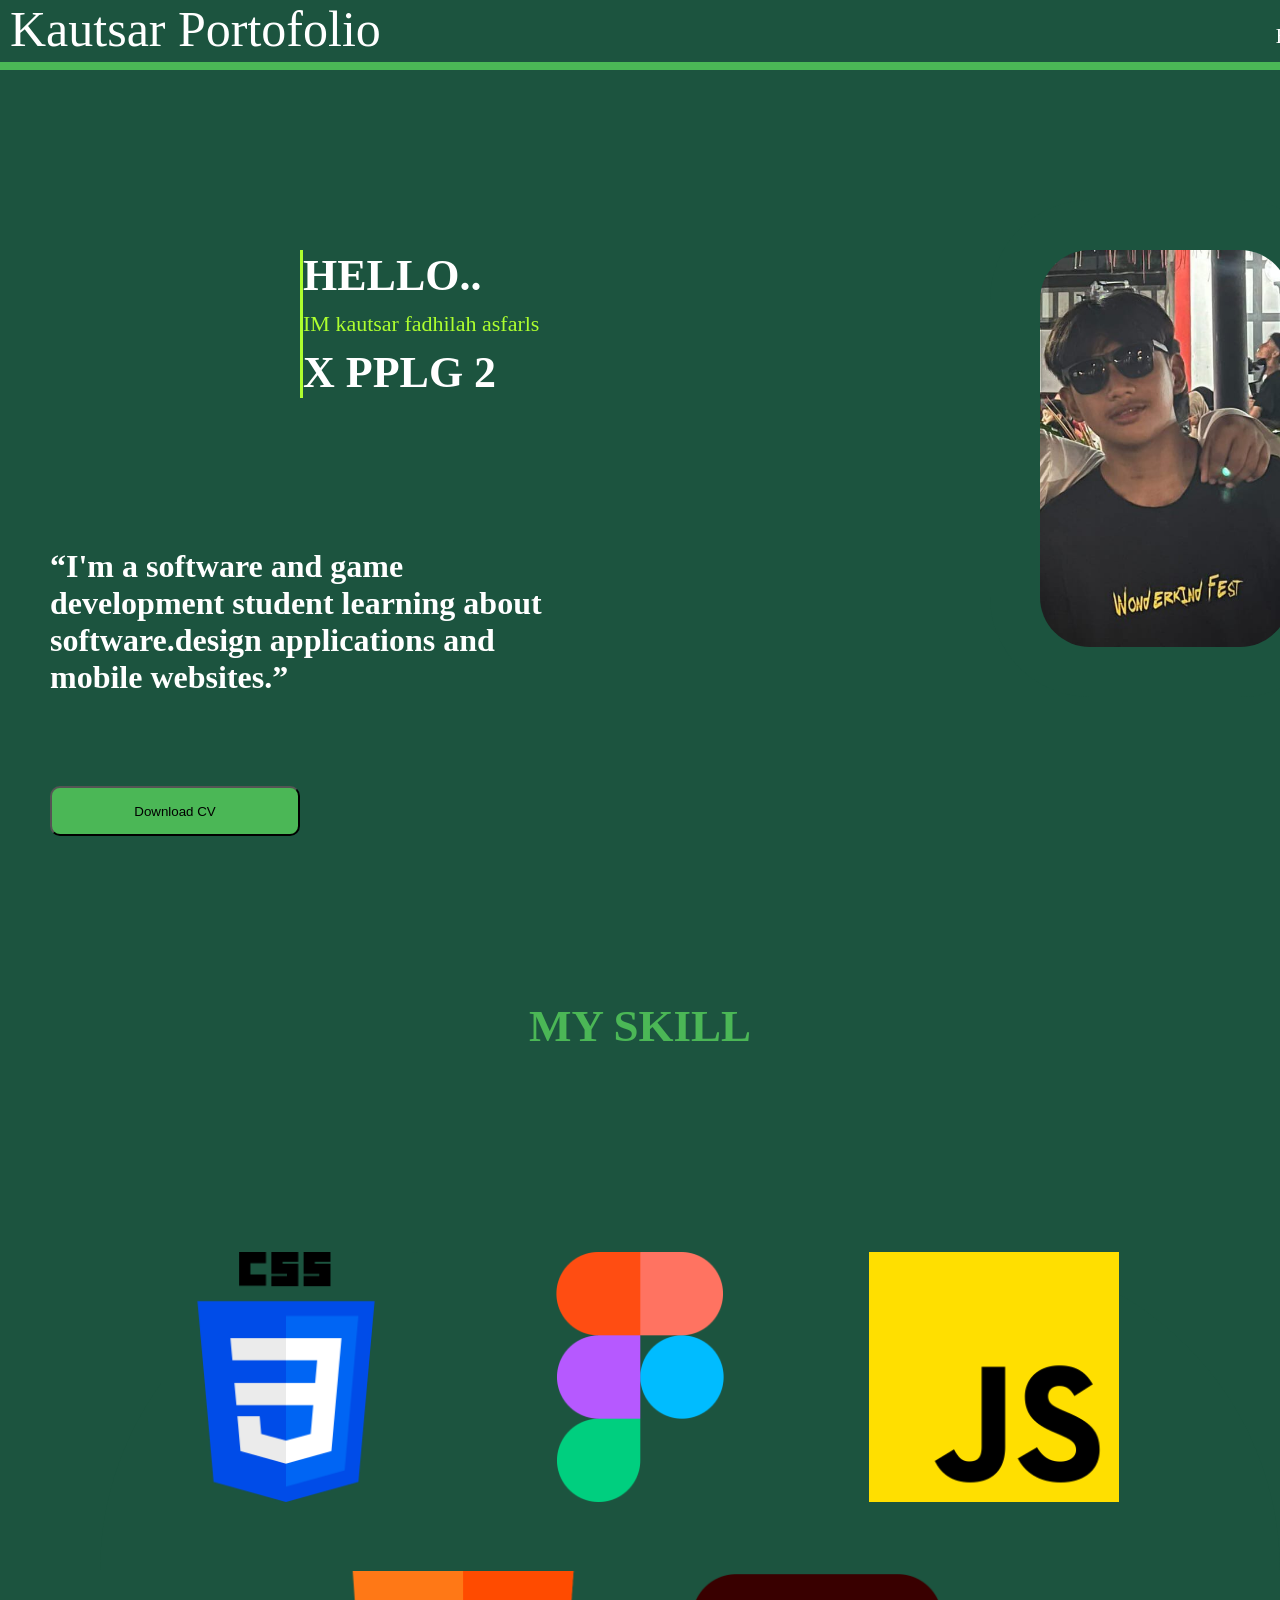
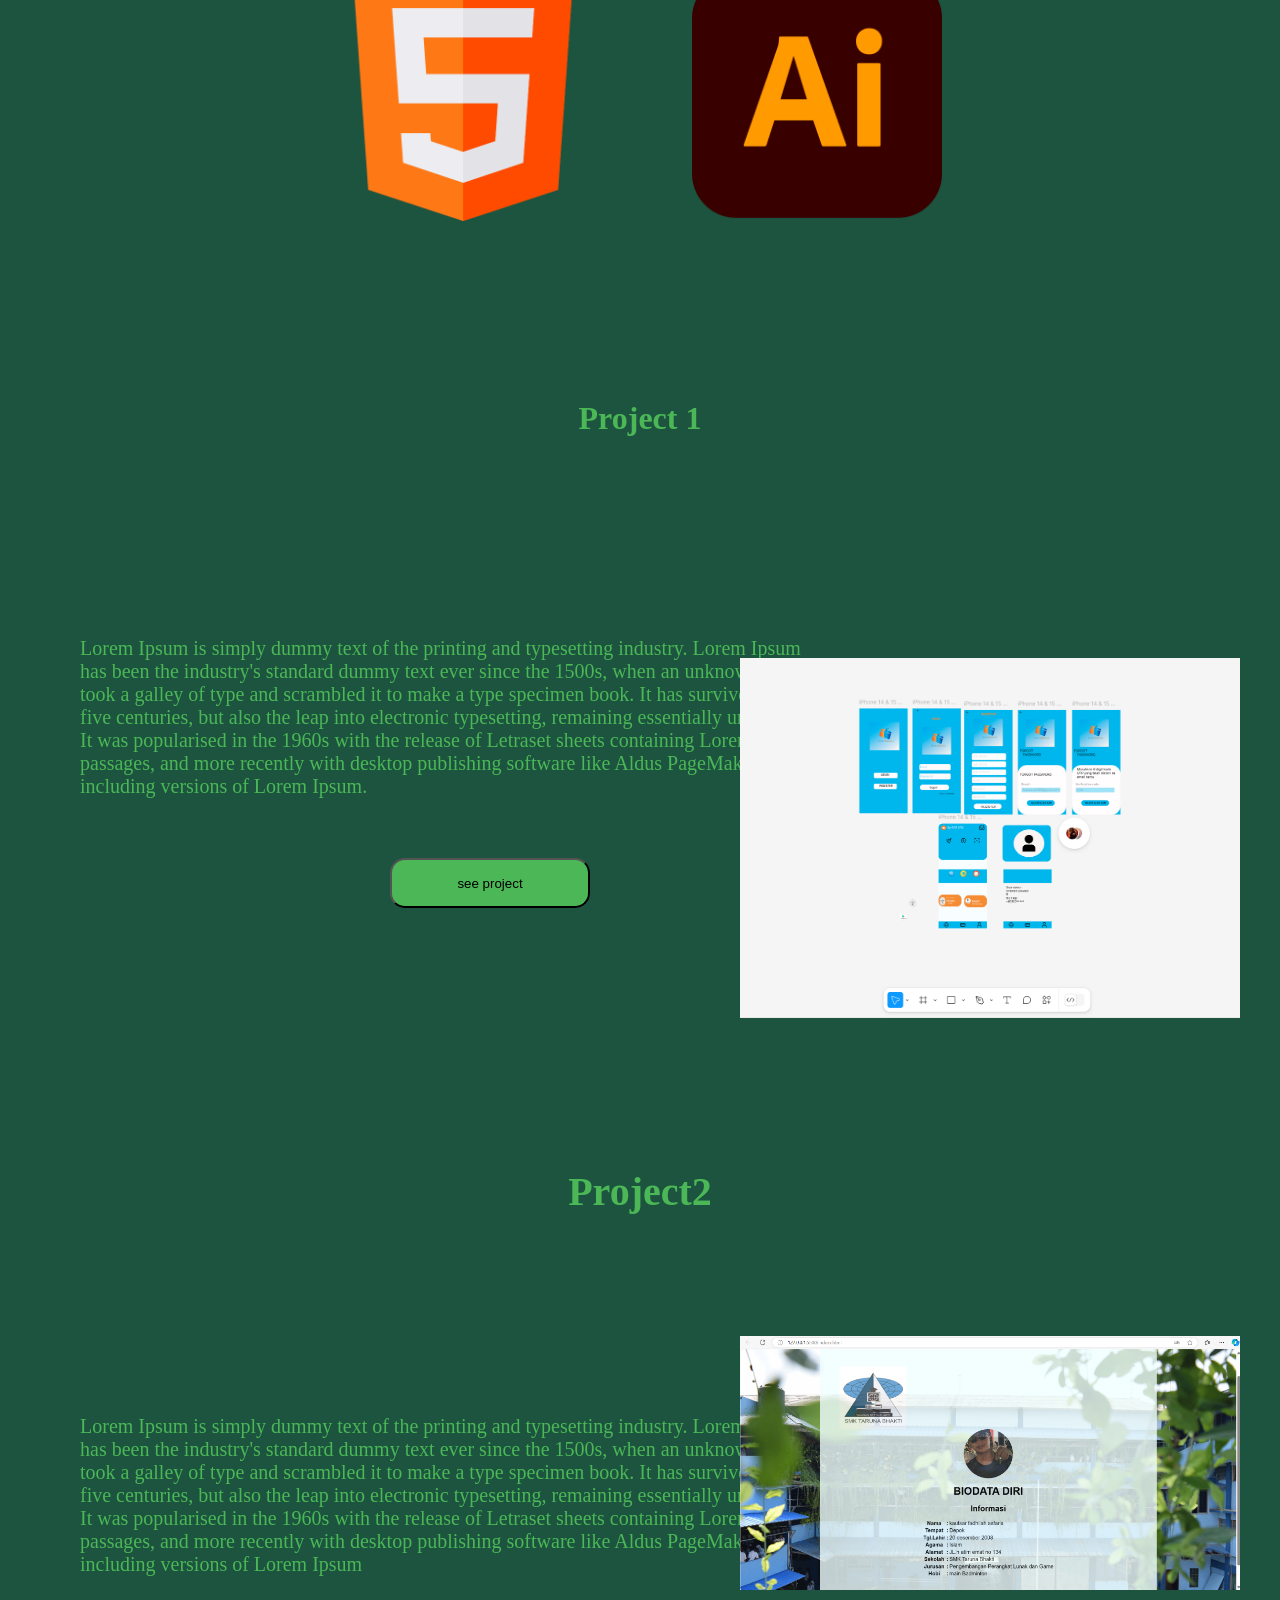
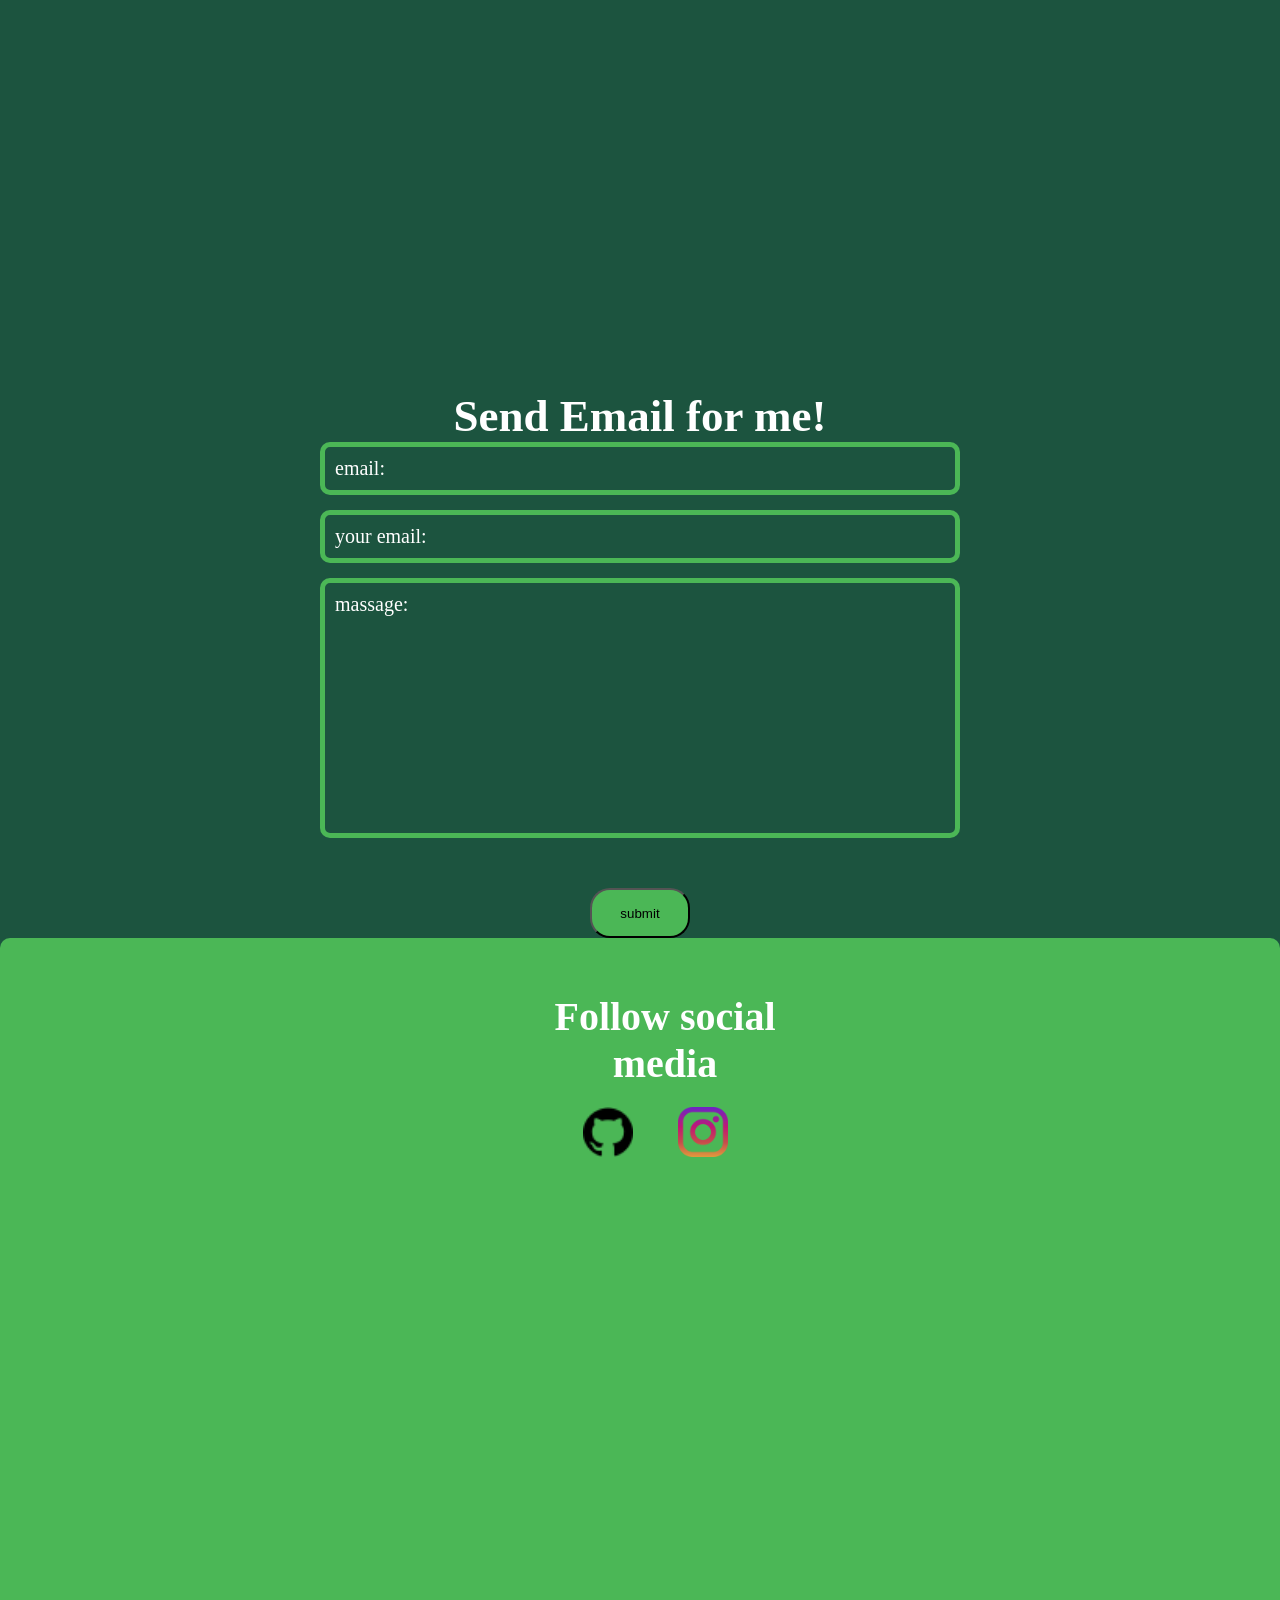
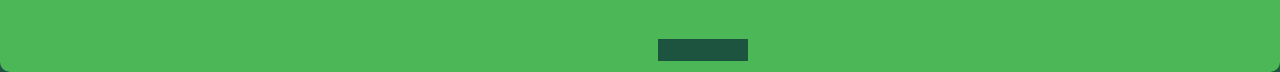
==== indeks.html @ bbcbbed4 "first commit" ====
<html lang="en">
<head>
    <meta charset="UTF-8">
    <meta name="viewport" content="width=, initial-scale=1.0">
    <title>Project</title>

    <link rel="stylesheet" href="style.css">
</head>
<body>
    <div class="container">

        <!--Navbar-->
        <nav>
            <div class="navbar">
                <div class="logo">
                    <p>Kautsar Portofolio</p>
                </div>
                <!-- Navbar Kanan -->
                <div class="menu">
                    
                   
                    <ul type="none">
                        <li><a href="#Home">Home</a></li>
                        <li><a href="#skill">Skills</a></li>
                        <li><a href="#Project">Project</a></li>
                        <li><a href="#contact">Contact</a></li>
                        <a href="#"><img src="github.png" alt=""></a>
                    </ul>
                </div>
            
            </nav>
            
           
        </div>
        <div class="atas" id="Home">
            <div class="text">
                <div class="hub">
                    <h1> HELLO..</h1>
                    <p>IM kautsar fadhilah asfarls</p>
                    <h1>X PPLG 2</h1>
                </div>
                <h1>“I'm a software and game development student learning about software.design applications and mobile websites.”</h1>
                <a href="Untitled.pdf" download="">
                    <button class="download-button">Download CV</button>
                    </a>
                </div>
            <div class="foto">
               <img src="poto gua.jpg">
            </div>
        </div>
        <div class="kosong"></div>


        <div class="skill" id= "skill">
            <h1> MY SKILL</h1>
            
            <div class="skillFoto">
                <img src="css-3.png" alt="">
                <img src="logofigma.png" alt="">
                <img src="js.png" alt="">

                <div class="skilFotoBawah">

                <img src="html.png" alt="">
                <img src="illustrator.png" alt="">

                </div>
               
            </div>
        </div>

        <div class="Project" id="Project">
            <div class="project1">
                <h1>Project 1</h1>
                <p>Lorem Ipsum is simply dummy text of the printing and typesetting industry. Lorem Ipsum has been the industry's standard dummy text ever since the 1500s, 
                    when an unknown printer took a galley of type and scrambled it to make a type specimen book. It has survived not only five centuries, but also the leap into electronic typesetting, 
                    remaining essentially unchanged. It was popularised in the 1960s with the release of Letraset sheets containing Lorem Ipsum passages, and more recently with desktop publishing software
                     like Aldus PageMaker including versions of Lorem Ipsum.</p>

                     <a href="https://www.figma.com/design/4GSDdHH0oitYnfUEFlZ90K/Untitled?node-id=0-1&t=H4zI7VoVoxgJCjQd-1" target="_blank"><button class="button-project">see project</button></a>

                     <div class="projectFoto">
                        <img src="figma.png" alt="">
                     </div>
                   

            </div>
           
            <div class="project2">
                <h1>Project2</h1>
                <p>Lorem Ipsum is simply dummy text of the printing and typesetting industry. Lorem Ipsum has been the industry's standard dummy text ever since the 1500s, 
                    when an unknown printer took a galley of type and scrambled it to make a type specimen book. It has survived not only five centuries, but also the leap into electronic typesetting, 
                    remaining essentially unchanged. It was popularised in the 1960s with the release of Letraset sheets containing Lorem Ipsum passages, and more recently with desktop publishing software
                     like Aldus PageMaker including versions of Lorem Ipsum </p>
                     

                     <div class="potoProject"></div>
                     <img src="biodata 2.png" alt="">
            </div>
            </div>

            <div class="longkap"></div>

            <div class="contact" id="contact">
                <h1>Send Email for me!</h1>
                <form action="https://formspree.io/f/xzzbqdya" method="post" target="_blank">
                    <a type="email">
                        <input type="text" name="name" placeholder="email:"></imput>
                        <input type="email" name="email" placeholder="your email:"></imput>
                    </a>
                    <textarea
                    rows="10"
                    type="text"
                    name="messages"
                    placeholder="massage:"></textarea>

                    <button type="submit" class="buton">submit</button>
                </form>

            </div>

            <div class="text">
               
            </div>
            <footer>
            <div class="footer">
                <h1>Follow social media</h1>
                <a class="github" href="https://github.com/kautsar201208"><img src="github.png" alt=""></a>
                <a class="IG" href="https://www.instagram.com/sarrimie_/"><img src="./instagram (1).png" alt=""></a>
                

            </div>
            </footer>
    </div>

</body>
</html>
---- style.css ----
*{
    margin: 0;
    padding: 0;
    box-sizing: border-box;
    text-align: center;
    background-color: #1C543F;
}
.navbar{
    background-color: #1C543F;
    border-style: none none solid none;
    border-color: #1C543F;
    width: 100%;
    height: 70px;
    
    display: flex;
    position: fixed;
    top: 0%;
    z-index: 1;
    border-bottom: 8px solid #4BB756 ;
}


.kosong{
    background-color: 4BB756;
}
.logo p{
    font-size: 50px;
    position: relative;
    left: 10px;
    color: white;
}
.menu a{
    color: white;
    
    display: flex;
    text-decoration: none;
    text-align: center;
    margin-right: 25px;
    
    font-size: 20px;
    
}
.menu a:hover{
    color: black;
}
.menu ul{
    right: -900px;
    position: relative;
    padding: 5px;
    margin: 0;
    display: flex;
    top: 20px;
    
}
.logoimg img{
    width: 55px;
    margin: 7px;
    position: relative;
    right: -1080px;
}
.atas{
    
    width: 100%;
    height: 100%;
    margin-top: 100px;
    
}
.foto img{
    width: 350px;
    margin-top: 100px;
    position: relative;
    margin-right: -500px;
    border: 50px solid #1C543F;
    border-radius: 100PX;
    
}
.text{
    color: white;
    margin-top: 150px;
    width: 500px;
    float: left;
    text-align: left;
    margin-left: 50px;
}
.text h1{
    text-align: left;
}
.text button{
    background-color: #4BB756;
    width: 250px;
    height: 50px;
    border-radius: 10px;
    margin-top: 90px;
    margin-right: 100px ;
}
.download-button:hover{
    background-color: green;
}
.hub h1, p{
    margin-bottom: 10px;
    text-align: left;
    
}
.hub p{
    font-size: 22px;
    color: greenyellow;
}
.hub{
    font-size: 22px;
    margin-bottom: 150px;
    margin-left: 250px;
    color: white;
    border-style: none none none solid;
    border-color: greenyellow;
}
.skill h1 {
    font-size: 45px;
    margin-bottom: 200px;
    color: #4BB756;

    
}
.skillFoto img {
    width: 250px;
    margin-right: 100;
    margin-bottom: 65px;
    border-color: #4BB756;
    
    
    
}
.skill {
    border-color: #4BB756;
    height: 1000px;
    
}
.skillFoto {
    margin-top: 10px;
    margin-left: 100px;
    border-radius: 1000px;
    border-color: #000000;
   
    
}
.MYProject {
    font-size: 22PX;
    background-color: #1C543F;
    height: 2000px;
    


}
.project1 h1{
    color: #4BB756;
}
.project1 p {
    font-size: 20px;
    margin-top: 200px;
   width: 750px;
   position: relative;
   margin-left: 80px;
   color: #4BB756;
   
}
.project1 img {
    width: 500px;
    margin-left: 700px ;
    position: relative;
    margin-top: -250px;
}
.project1 button{
    width: 200px;
    height: 50px;
    background-color: #4BB756;
    border-radius: 15px;
    margin-top: 50px;
    


}
.button-project {
    margin-right: 300px;
}
.button-project:hover{
    background-color: green;
}
.project1 button :hover{
   
    background-color: #1C543F;

}
.project1 button :hover{
    
    background-color: #051006;
    

}
.longkap{
    background-color: #1C543F;
}
.contact{
    background-color: #1C543F ;
    text-align: left;
    margin-top: 400px;
    padding: auto;
    color: white;
    
   
}
.contact button:hover{
    background-color: green;
}
.contact h1{
    font-size: 45px;
    color: white;
    

}
textarea{
    resize: none;

}



.contact input, textarea{
    display: flex;
    margin-right: auto;
    margin-left: auto;
    width: 50%;
    background-color: #1C543F;
    border-style: none;
    border: 5px solid #4BB756;
    margin-bottom: 50px;
    color: white;
    font-family: "Lilita one" ,sans-serf;
    font-size:20px;
    border-radius: 10px;
    padding: 10px;
    
    

}
.contact input{
    margin-bottom: 15px;

    
}
::placeholder{
    color: white;
    text-align: left;

}
.footer{
    font-size: 20px;
    color: white;
    text-align: center;
    padding-bottom: 10px;
    background-color: #4BB756;
    padding-top: 55px;
    z-index: -1;
    border-radius: 10px;
}
.contact button{
    width: 100px;
    height: 50px;
    background-color: #4BB756;
    border-radius: 20px;
    
    
}

.contact button{
   border-radius: px
}
.footer img{
    width: 60px;
    margin: 20px;
}
.footer h1{
    margin-right: 500px;
    background-color: #4BB756;
}


.project2 h1{
    margin-top: 150px;

}
.project2 h1{
    font-size: 40px;
    color: #4BB756;
    
}
.project2 p{
    font-size: 20px;
    margin-top: 200px;
   width: 750px;
   position: relative;
   margin-left: 80px;
   color: #4BB756;
}
.project2 img{
    width: 500px;
    margin-left: 700px ;
    position: relative;
    margin-top: -250px;
}
.github img{
    width: 50px;
    margin-left: -500px;
    margin-bottom: 2100px;
    background-color: #4BB756;
}

.IG img{
    width: 50px;
    margin-bottom: 2100px;
    background-color: #4BB756;
}
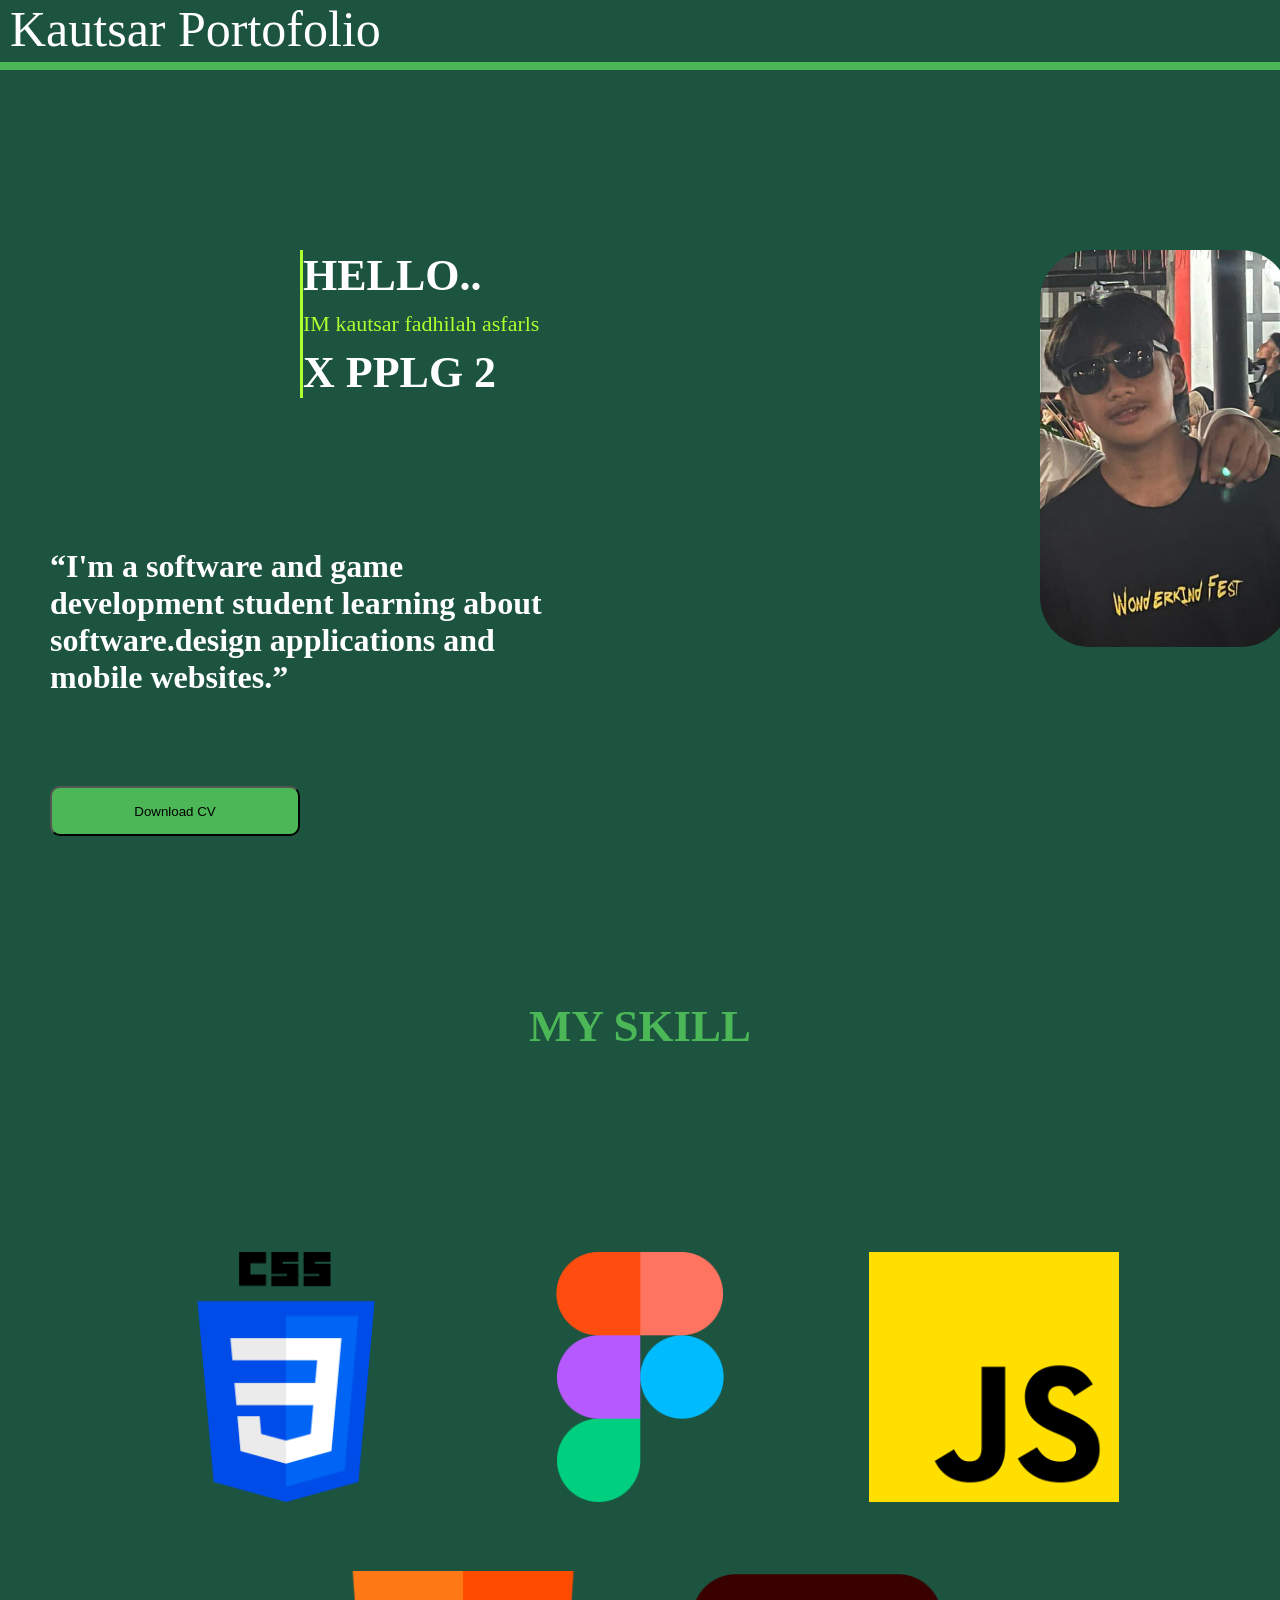
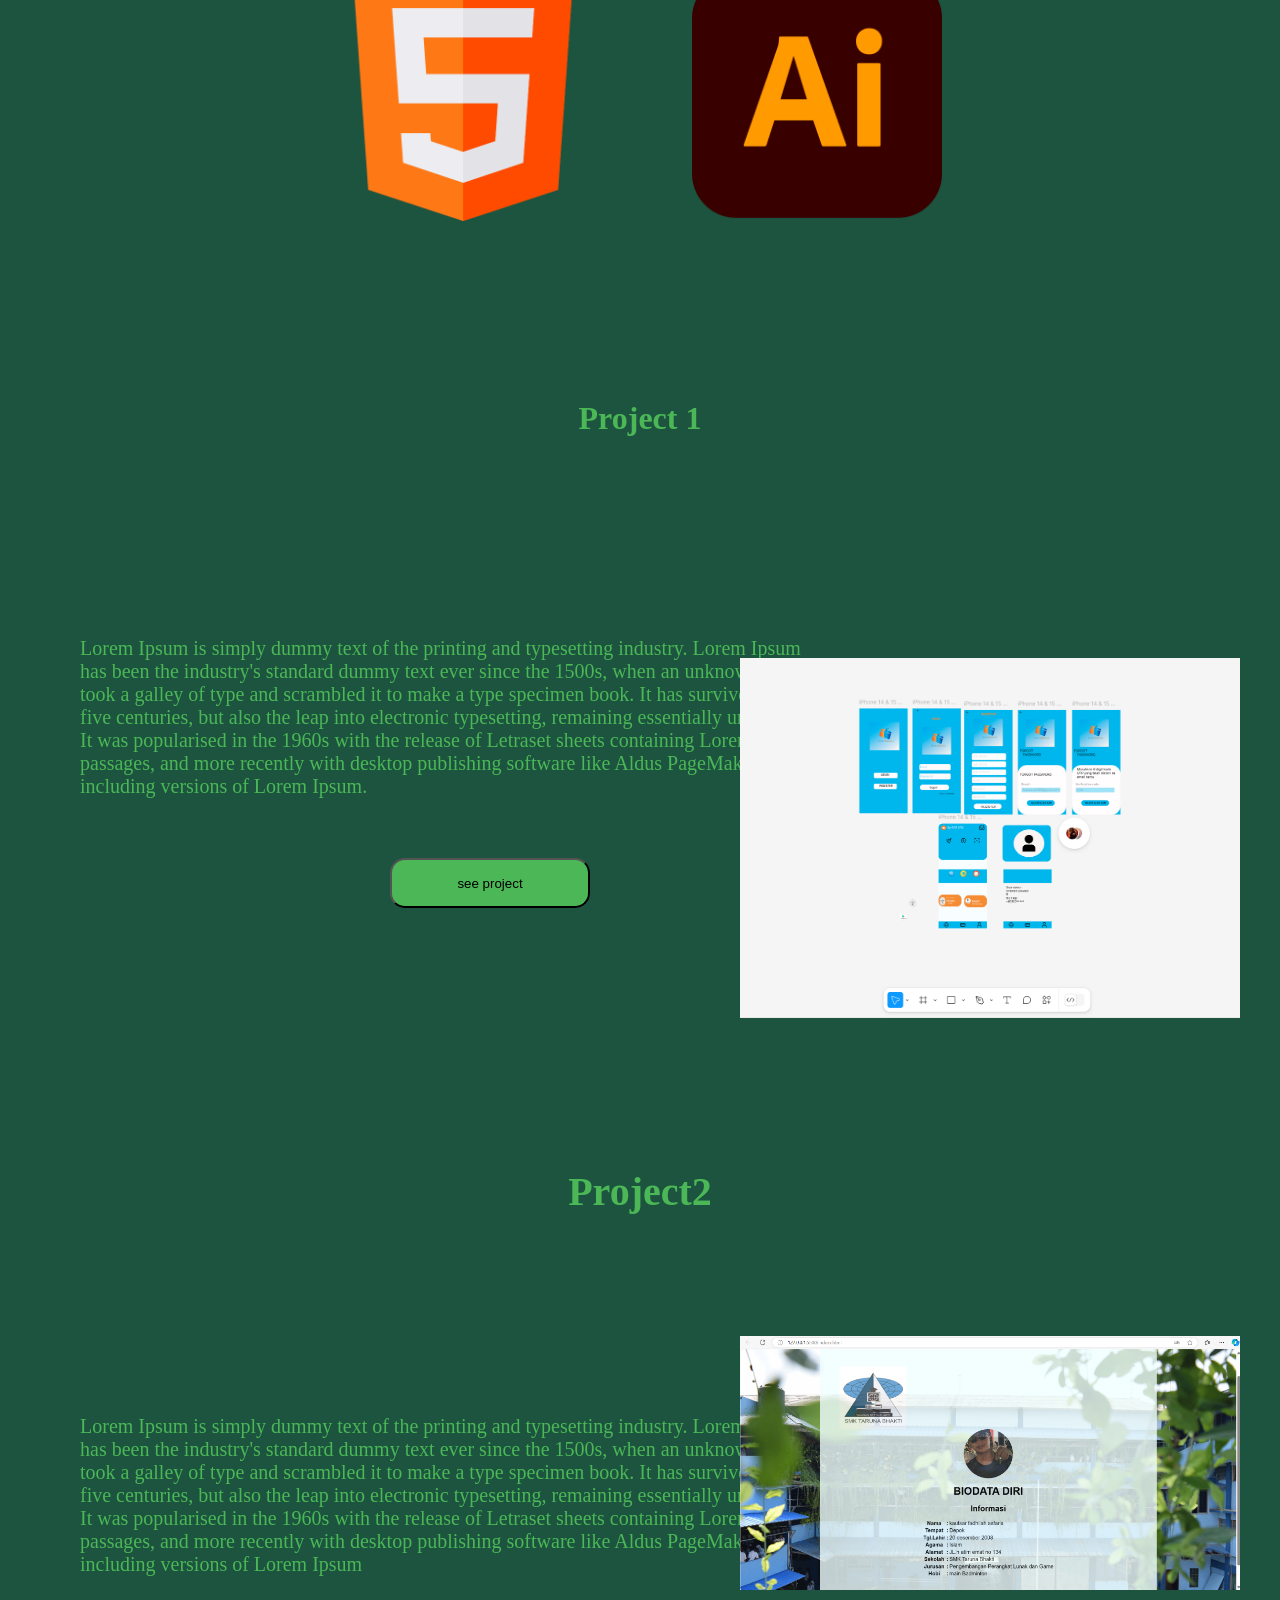
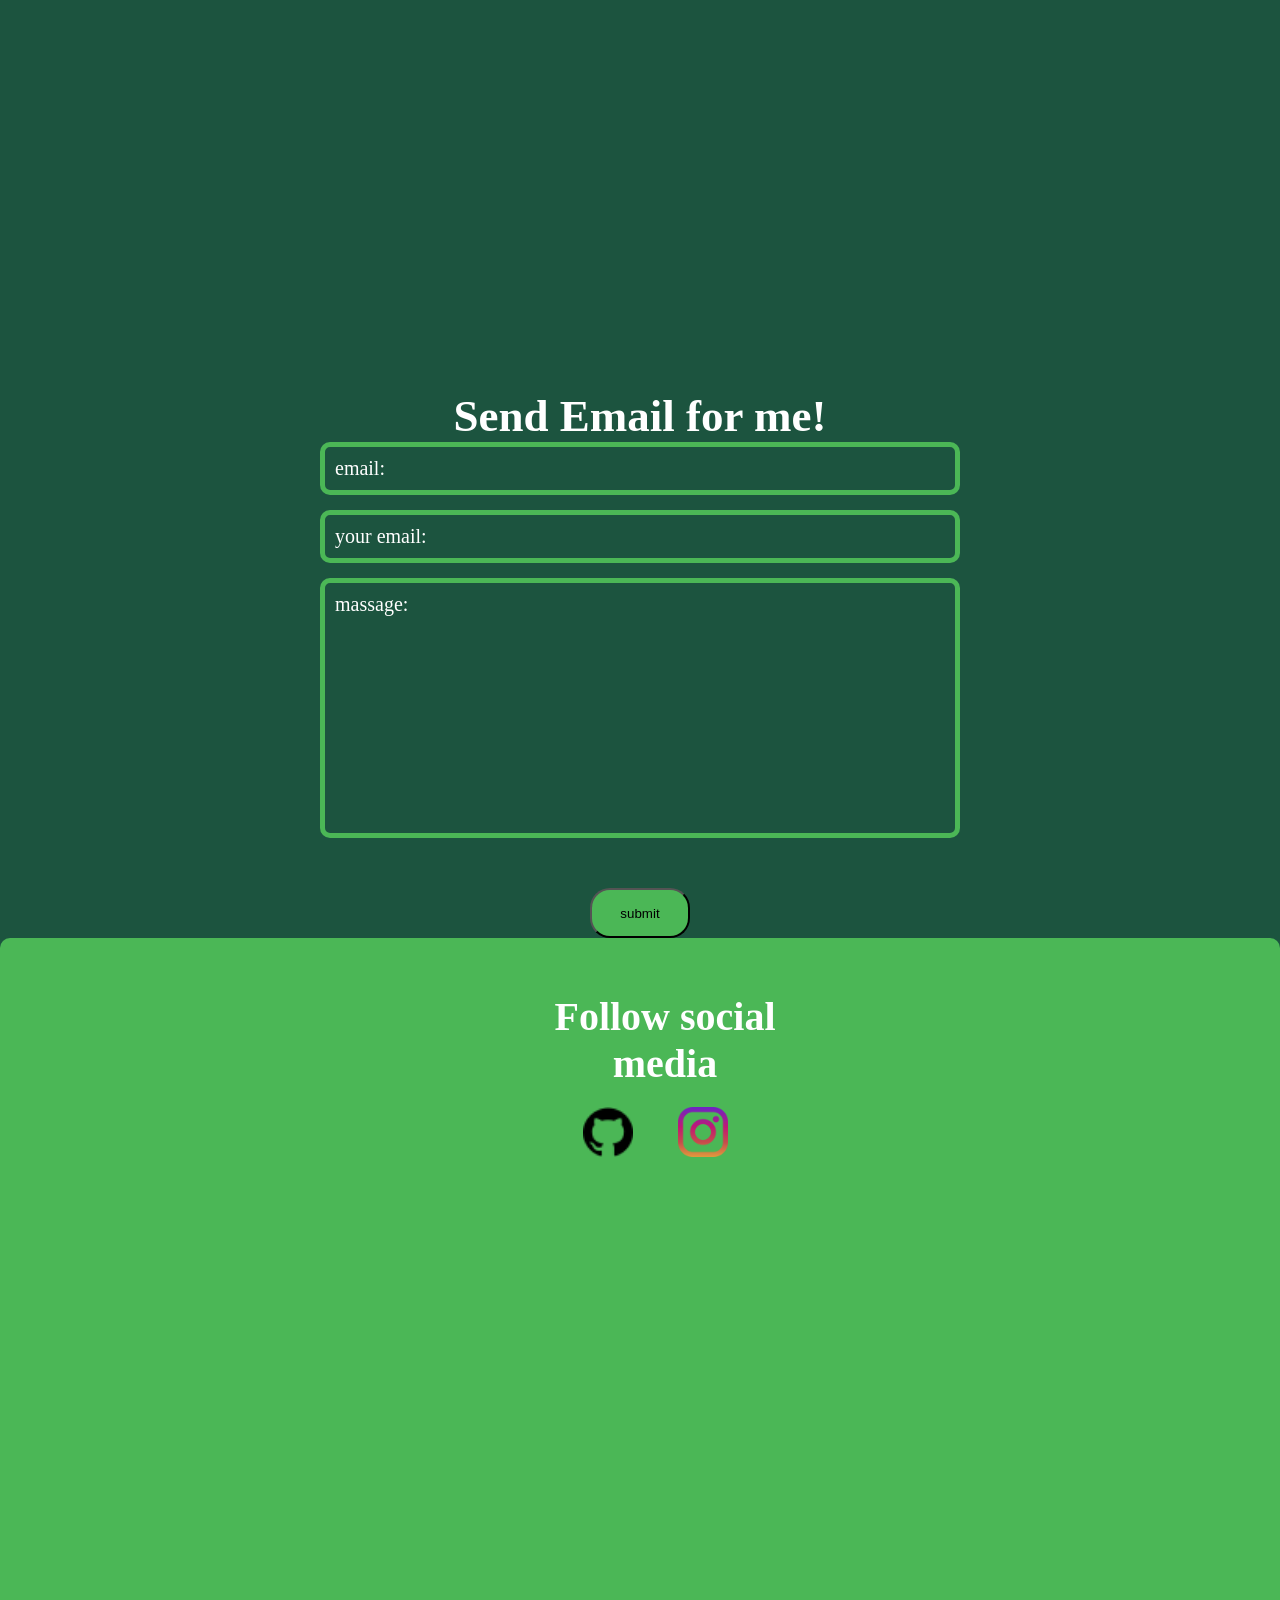
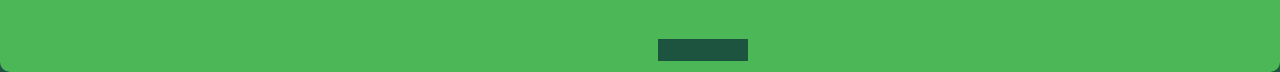
==== commit b4c2a5d4: "Menambahkan halaman login frontend" ====
--- a/indeks.html
+++ b/indeks.html
@@ -16,17 +16,7 @@
                     <p>Kautsar Portofolio</p>
                 </div>
                 <!-- Navbar Kanan -->
-                <div class="menu">
-                    
-                   
-                    <ul type="none">
-                        <li><a href="#Home">Home</a></li>
-                        <li><a href="#skill">Skills</a></li>
-                        <li><a href="#Project">Project</a></li>
-                        <li><a href="#contact">Contact</a></li>
-                        <a href="#"><img src="github.png" alt=""></a>
-                    </ul>
-                </div>
+
             
             </nav>
             
